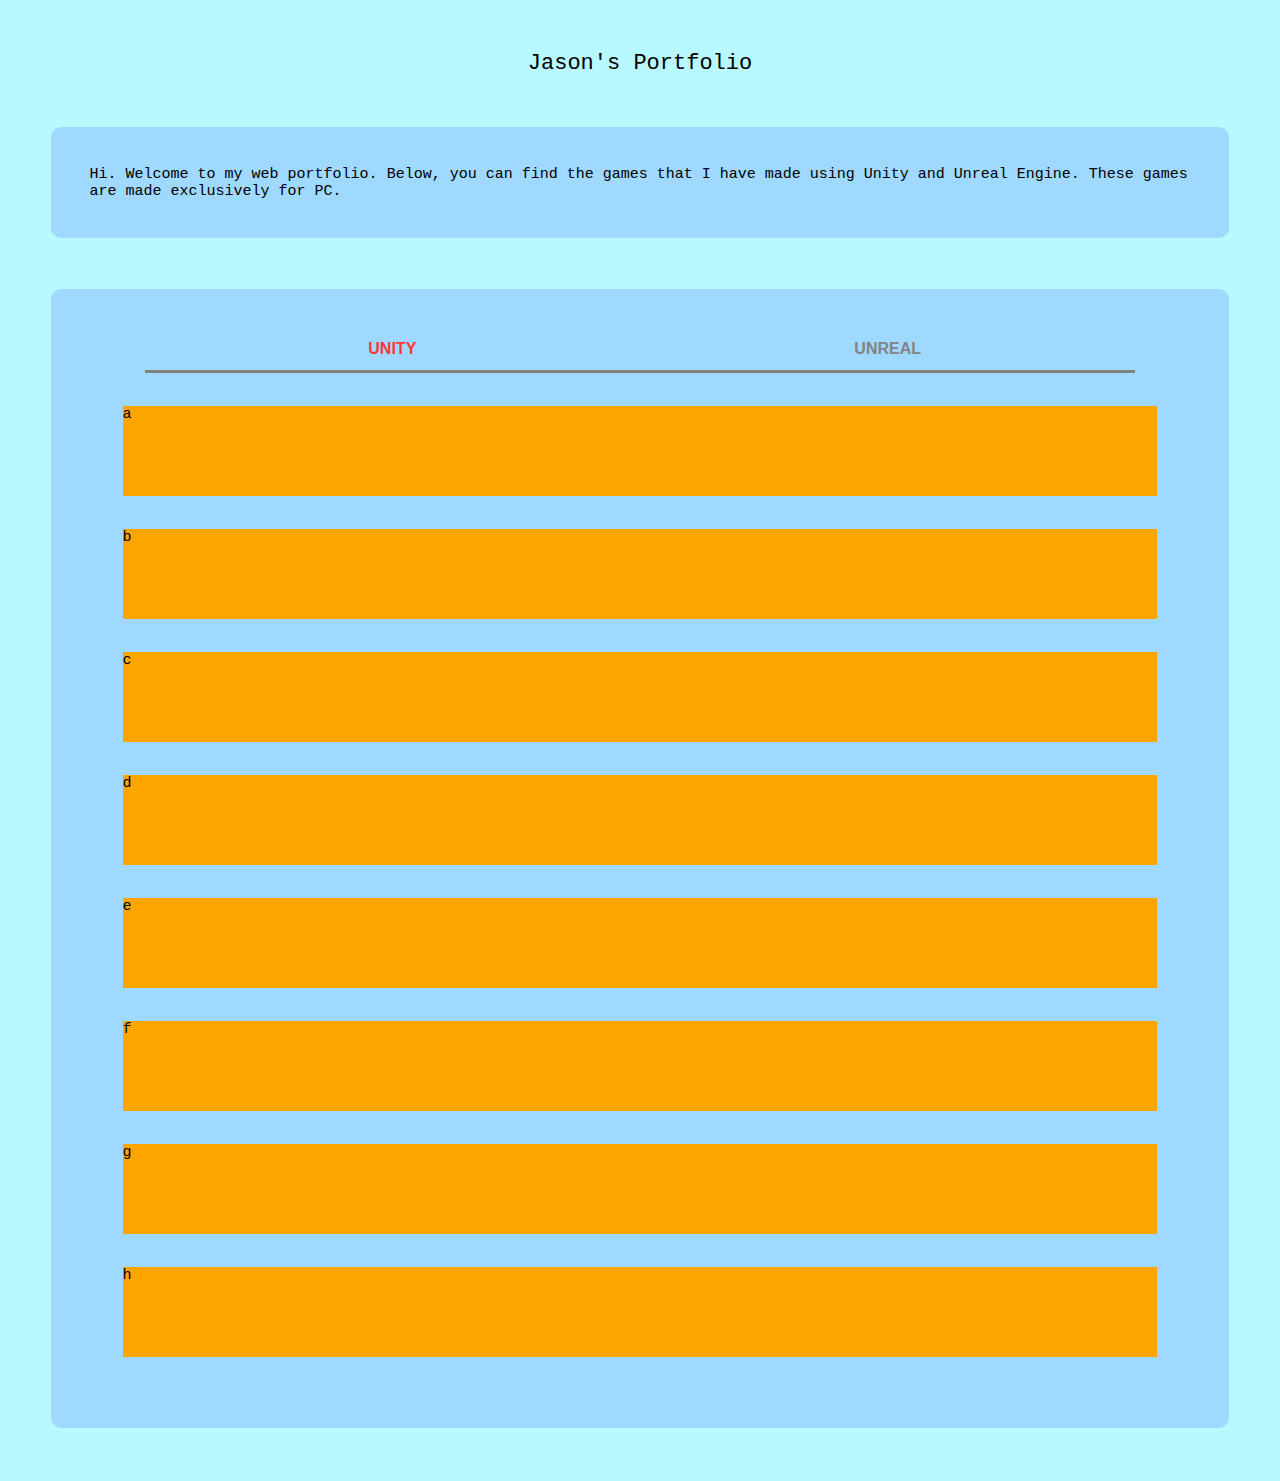
==== website/index.html @ 571c3d9b "Moved website files into "website" foldier" ====
<!DOCTYPE html>
<html>
    <head>
        <title>Jason's Portfolio</title>
        <meta name="viewport" content="width=320, initial-scale=1.0">
    </head>
    <link rel="stylesheet" href="styles.css">
    <body>
        <header>
            Jason's Portfolio
        </header>
        <section>
            Hi. Welcome to my web portfolio. Below, you can find the games that I have made using Unity and Unreal Engine. These games are made exclusively for PC.
        </section>
        <section>
            <div class="tab_box">
                <button class="selected">Unity</button>
                <button>Unreal</button>
            </div>
            <ul class="unity">
                <li>a</li>
                <li>b</li>
                <li>c</li>
                <li>d</li>
                <li>e</li>
                <li>f</li>
                <li>g</li>
                <li>h</li>
            </ul>
            <ul class="unreal-engine hide">
                <li>a</li>
                <li>b</li>
                <li>c</li>
                <li>d</li>
                <li>e</li>
                <li>f</li>
                <li>g</li>
                <li>h</li>
            </ul>
        </section>
        <script src="main.js"></script>
    </body>
</html>
---- website/styles.css ----
.hide {
    display: none;
}

body {
    background: rgb(183, 249, 255);
    font-family: monospace;
    font-size: 15px;
    margin: 0;
}

header {
    font-size: 22px;
    margin: 4%;
    text-align: center;
}

section {
    background: rgb(159, 217, 255);
    border-radius: 10px;
    margin: 4%;
    padding: 3%;
}

div {
    display: flex;
    width: 100%;
}

.tab_box {
    border-bottom: 3px solid grey;
    margin: auto;
    width: 90%;
}

button {
    background: none;
    border: none;
    color: rgb(131, 131, 131);
    cursor: pointer;
    font-size: 16px;
    font-weight: bold;
    text-transform: uppercase;
    height: 42px;
    width: 50%;
}

.selected {
    color: rgb(255, 54, 54);
}

ul {
    list-style-type: none;
    padding: 0;
}

li {
    height: 90px;
    margin: 3%;
}

.unity li {
    background: orange;
}

.unreal-engine li {
    background: rgb(255, 141, 255);
}
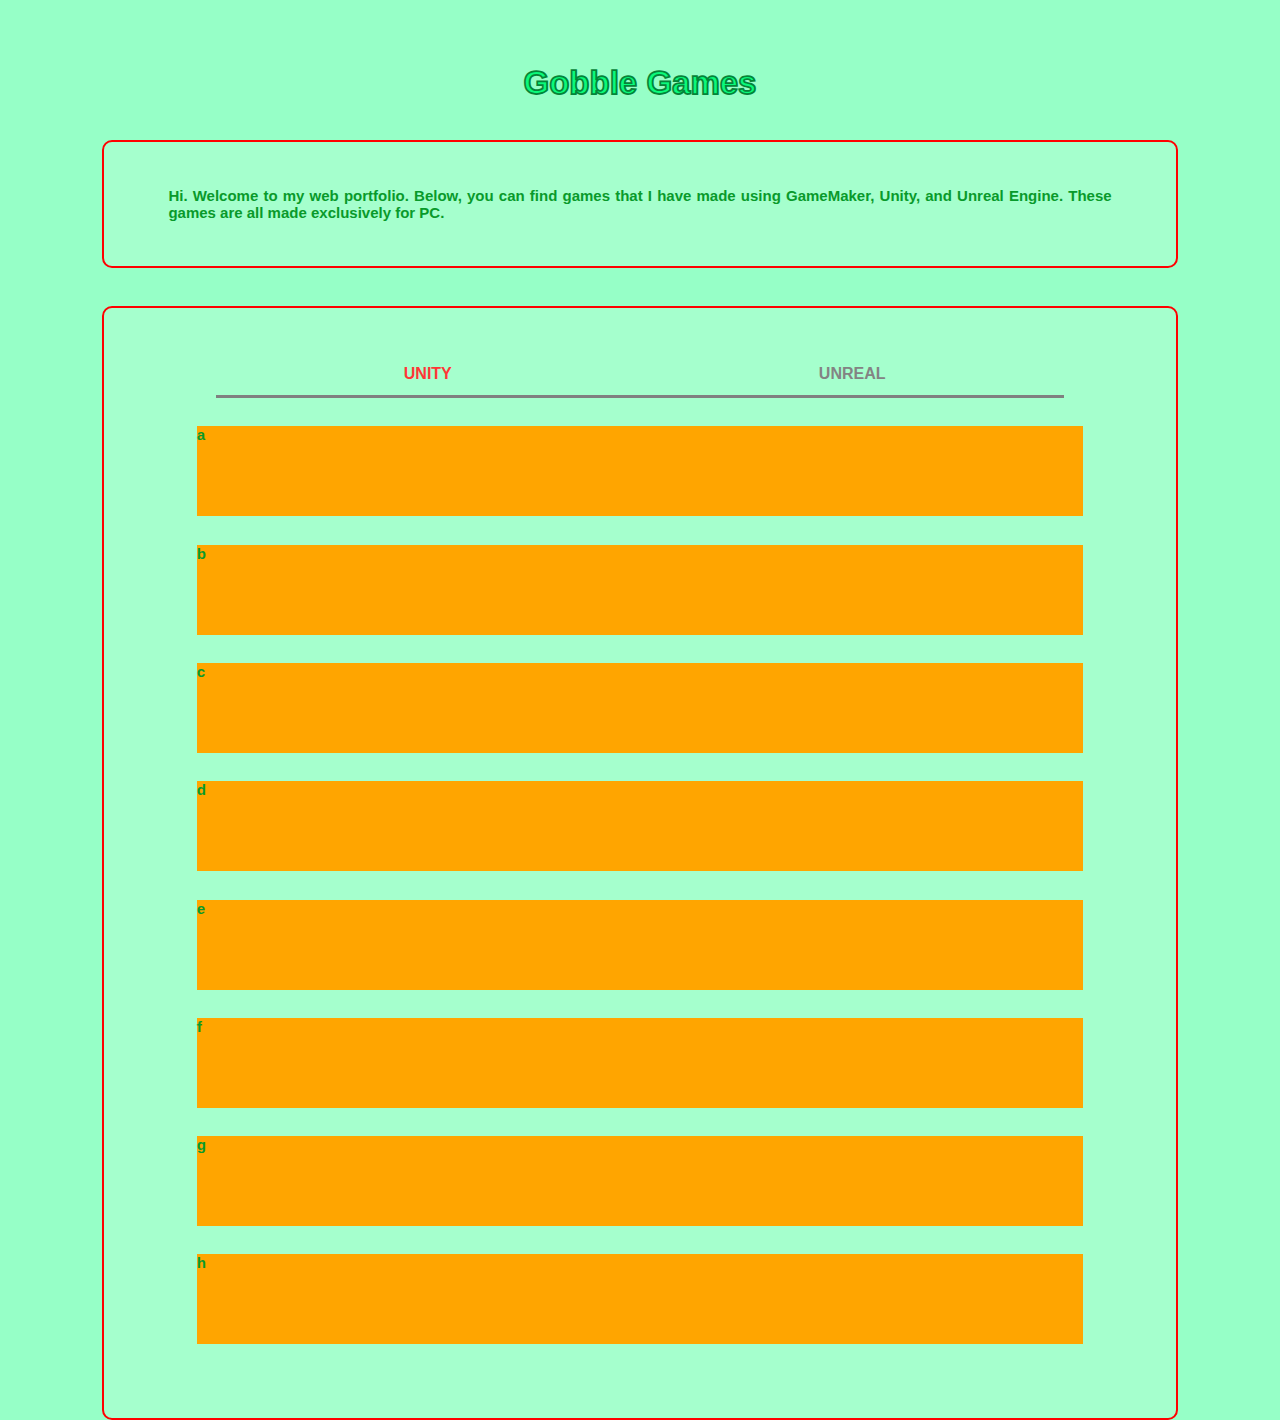
==== commit 7a2a52a8: "Small visual tweaks" ====
--- a/website/index.html
+++ b/website/index.html
@@ -7,10 +7,11 @@
     <link rel="stylesheet" href="styles.css">
     <body>
         <header>
-            Jason's Portfolio
+            Gobble Games
         </header>
         <section>
-            Hi. Welcome to my web portfolio. Below, you can find the games that I have made using Unity and Unreal Engine. These games are made exclusively for PC.
+            Hi. Welcome to my web portfolio. Below, you can find games that I have made using GameMaker, Unity, and Unreal
+            Engine. These games are all made exclusively for PC.
         </section>
         <section>
             <div class="tab_box">
--- a/website/styles.css
+++ b/website/styles.css
@@ -3,23 +3,30 @@
 }
 
 body {
-    background: rgb(183, 249, 255);
-    font-family: monospace;
+    background: rgba(112, 255, 179, 0.739);
+    font-family: sans-serif;
     font-size: 15px;
     margin: 0;
 }
 
 header {
-    font-size: 22px;
-    margin: 4%;
+    color: rgb(10, 250, 122);
+    font-size: 33px;
+    font-weight: 900;
+    margin: 5% 4% 2% 4%;
     text-align: center;
+    -webkit-text-stroke: 1.75px rgb(5, 132, 56);
 }
 
 section {
-    background: rgb(159, 217, 255);
+    background: rgb(165, 255, 205);
+    border: 2px solid red;
     border-radius: 10px;
-    margin: 4%;
-    padding: 3%;
+    color: rgb(9, 154, 43);
+    font-weight: 600;
+    margin: 3% 8% 0% 8%;
+    padding: 3.5% 5%;
+    text-align: justify;
 }
 
 div {
